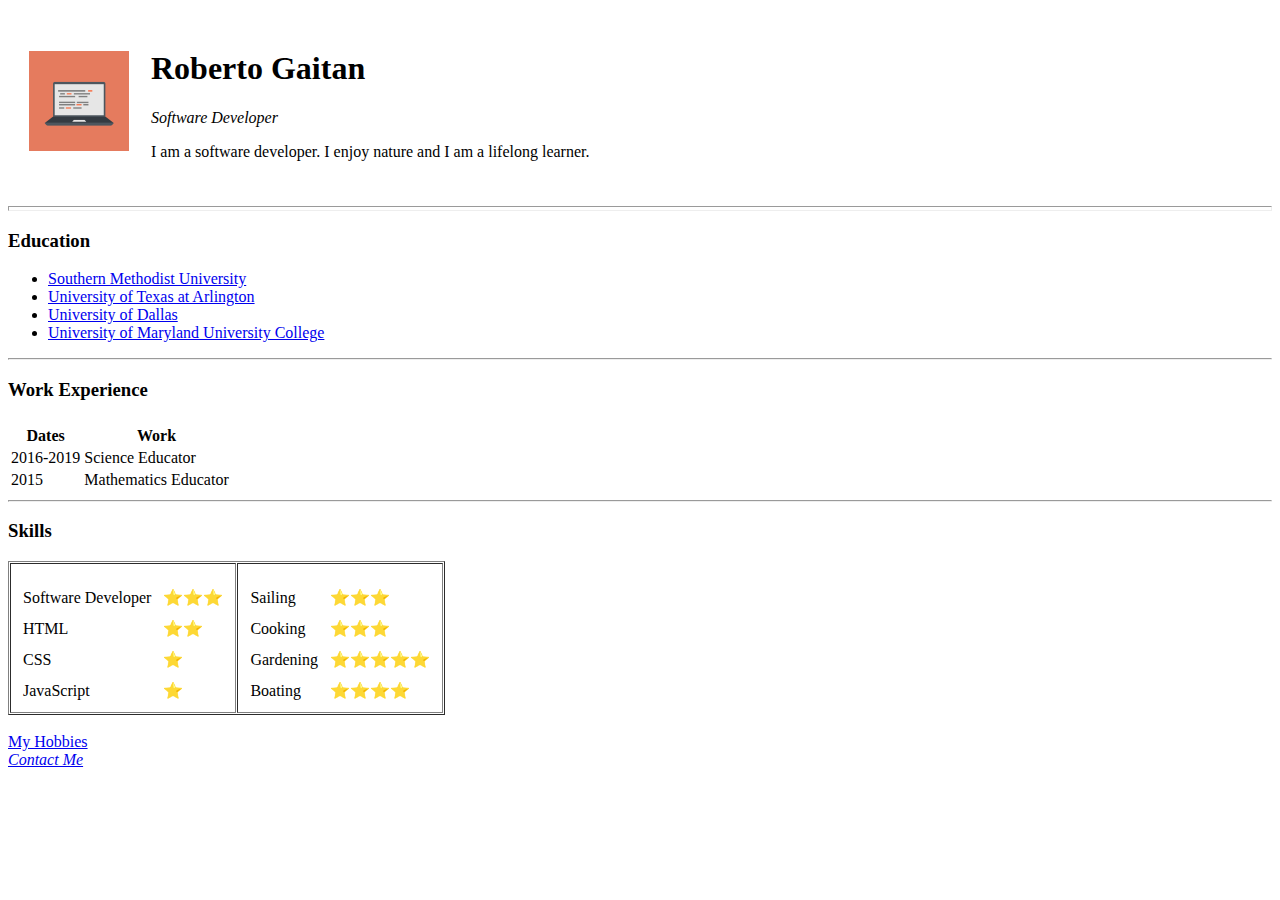
==== index.html @ e712afe8 "Add initial cv website files" ====
<!DOCTYPE html>
<html>

<head>
	<meta charset="utf-8">
	<title>Roberto's Personal Site</title>
</head>

<body>
	<table cellspacing="20">
		<tr>
			<td><img src="images/computer.png" width=100px alt="computer image"></td>
			<td>
				<h1>Roberto Gaitan</h1>
				<p><em>Software Developer</em></p>
				<p>I am a software developer. I enjoy nature and I am a lifelong learner.</p>
			</td>
		</tr>
	</table>


	<hr size="5">
	<h3>Education</h3>
	<ul>
		<li><a href="https://smu.edu" target="_blank">Southern Methodist University</a></li>
		<li><a href="https://uta.edu" target="_blank">University of Texas at Arlington</a></li>
		<li><a href="https://uddallas.edu" target="_blank">University of Dallas</a></li>
		<li><a href="https://umuc.edu" target="_blank">University of Maryland University College</a></li>
	</ul>
	<hr>
	<h3>Work Experience</h3>
	<table>
		<th>
			<tr>
				<th>Dates</th>
				<th>Work</th>
			</tr>
		</th>
		<tb>
			<tr>
				<td>2016-2019</td>
				<td>Science Educator</td>
			</tr>
			<tr>
				<td>2015</td>
				<td>Mathematics Educator</td>
			</tr>
		</tb>
		<tf>

		</tf>
	</table>
	<hr>

	<h3>Skills</h3>
	<table cellspacing="1" border>
		<!-- outter table -->
		<tr>
			<td>
				<table cellspacing="10">
					<!-- inner table -->
					<tr>
						<td>
							<tr>
								<td>Software Developer</td>
								<td>⭐️⭐️⭐️</td>
							</tr>
							<tr>
								<td>HTML</td>
								<td>⭐️⭐️</td>
							</tr>
							<tr>
								<td>CSS</td>
								<td>⭐️</td>
							</tr>
							<tr>
								<td>JavaScript</td>
								<td>⭐️</td>
							</tr>
						</td>
					</tr>
				</table>
			</td>

			<td>
				<table cellspacing="10">
				<!-- inner table -->
					<tr>
						<td>
							<tr>
								<td>Sailing</td>
								<td>⭐️⭐️⭐️</td>
							</tr>
							<tr>
								<td>Cooking</td>
								<td>⭐️⭐️⭐️</td>
							</tr>
							<tr>
								<td>Gardening</td>
								<td>⭐️⭐️⭐️⭐️⭐️</td>
							</tr>
							<tr>
								<td>Boating</td>
								<td>⭐️⭐️⭐️⭐️</td>
							</tr>
						</td>
					</tr>
				</table>
			</td>
		</tr>
	</table>



	<br>
	<a href="hobbies.html">My Hobbies</a>
	<br>
	<em><a href="contact.html">Contact Me</a></em>
</body>

</html>
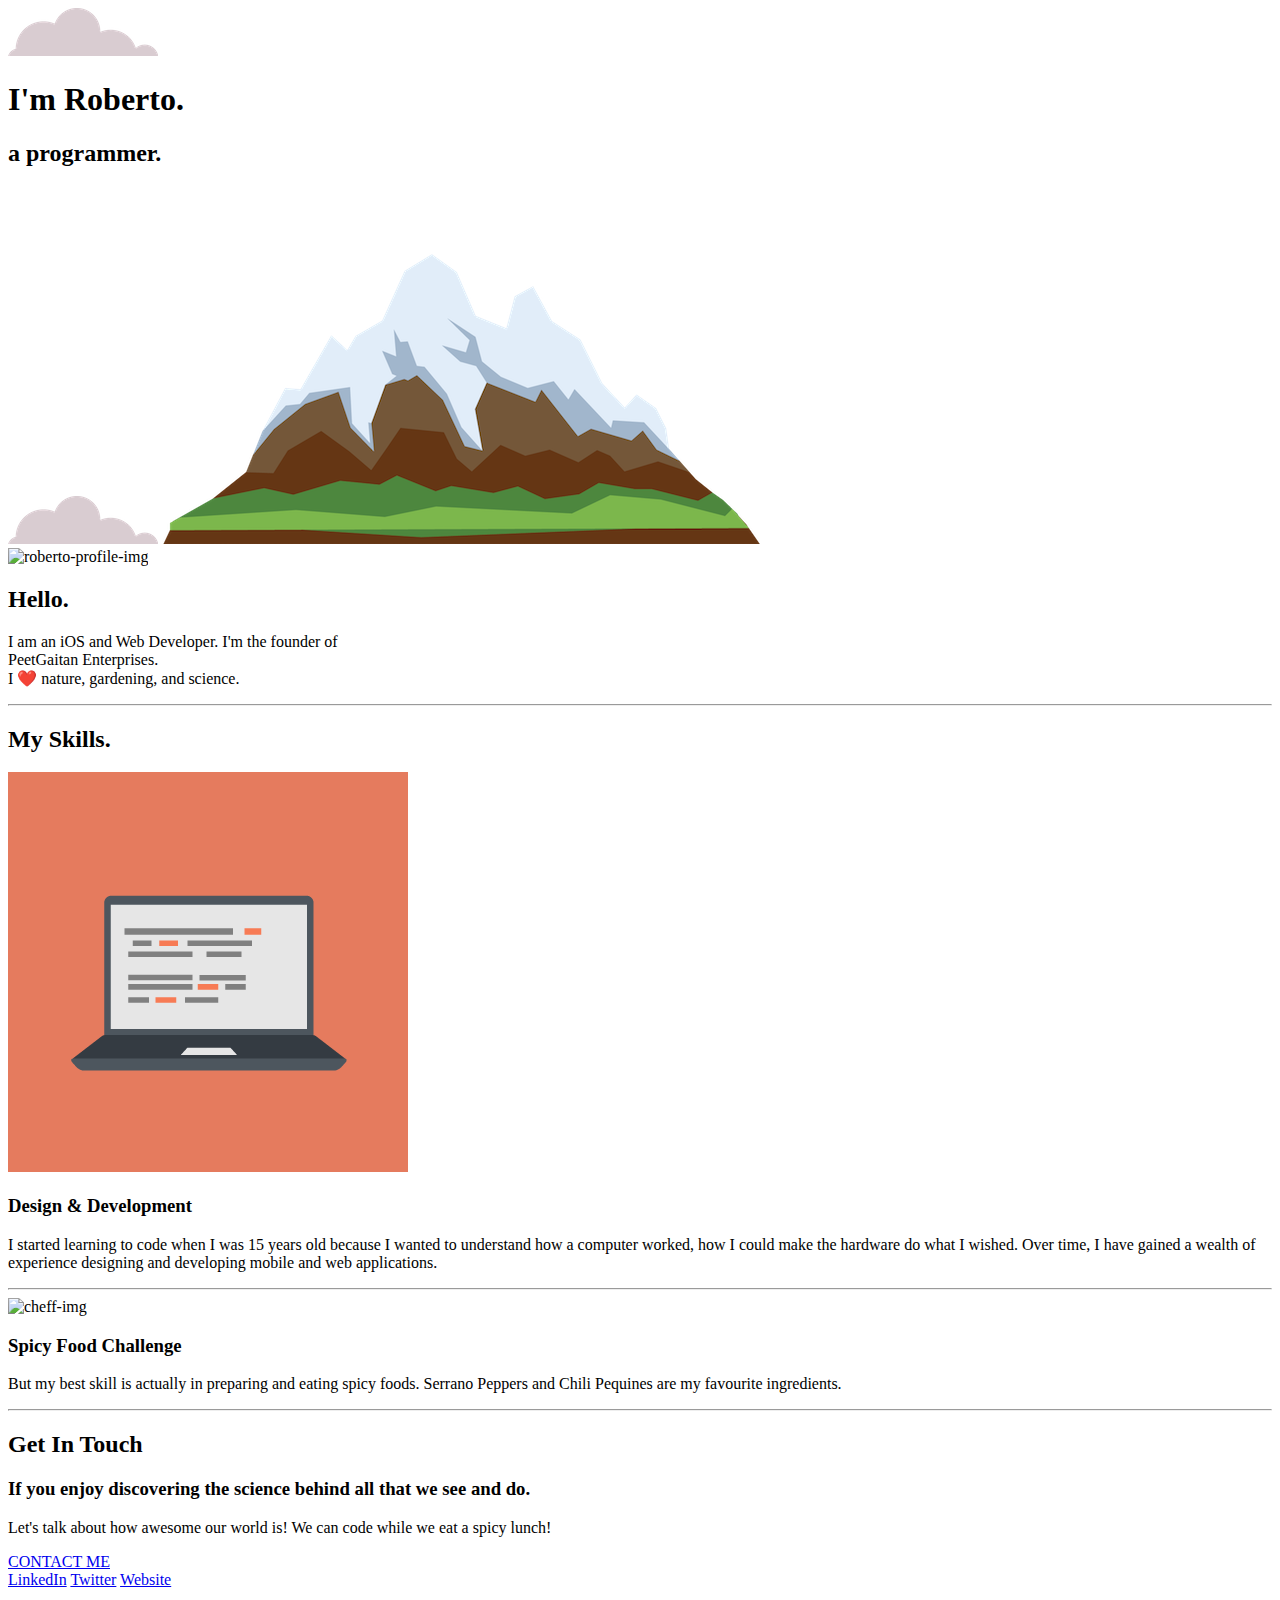
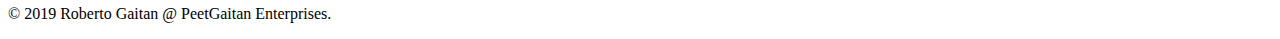
==== commit 3c79d56b: "Update index.html" ====
--- a/index.html
+++ b/index.html
@@ -1,121 +1,65 @@
 <!DOCTYPE html>
-<html>
+<html lang="en" dir="ltr">
 
 <head>
-	<meta charset="utf-8">
-	<title>Roberto's Personal Site</title>
+  <meta charset="utf-8">
+  <title>Roberto Gaitan</title>
+  <link rel="stylesheet" href="/css/styles.css">
+  <link rel="icon" href="/images/favicon.ico">
+  <link href="https://fonts.googleapis.com/css?family=Merriweather|Montserrat|Sacramento&display=swap" rel="stylesheet">
 </head>
 
 <body>
-	<table cellspacing="20">
-		<tr>
-			<td><img src="images/computer.png" width=100px alt="computer image"></td>
-			<td>
-				<h1>Roberto Gaitan</h1>
-				<p><em>Software Developer</em></p>
-				<p>I am a software developer. I enjoy nature and I am a lifelong learner.</p>
-			</td>
-		</tr>
-	</table>
 
+  <div class="top-container">
+    <img class="top-cloud" src="images/cloud.png" alt="cloud-img">
+    <h1>I'm Roberto.</h1>
+    <h2>a <span class="pro">pro</span>grammer.</h2>
+    <img class="bottom-cloud" src="images/cloud.png" alt="cloud-img">
+    <img src="images/mountain.png" alt="mountain-img">
+  </div>
 
-	<hr size="5">
-	<h3>Education</h3>
-	<ul>
-		<li><a href="https://smu.edu" target="_blank">Southern Methodist University</a></li>
-		<li><a href="https://uta.edu" target="_blank">University of Texas at Arlington</a></li>
-		<li><a href="https://uddallas.edu" target="_blank">University of Dallas</a></li>
-		<li><a href="https://umuc.edu" target="_blank">University of Maryland University College</a></li>
-	</ul>
-	<hr>
-	<h3>Work Experience</h3>
-	<table>
-		<th>
-			<tr>
-				<th>Dates</th>
-				<th>Work</th>
-			</tr>
-		</th>
-		<tb>
-			<tr>
-				<td>2016-2019</td>
-				<td>Science Educator</td>
-			</tr>
-			<tr>
-				<td>2015</td>
-				<td>Mathematics Educator</td>
-			</tr>
-		</tb>
-		<tf>
+  <div class="mid-container">
+    <div class="profile">
+      <img class="circular" src="images/me.jpg" alt="roberto-profile-img">
+      <h2>Hello.</h2>
+      <p class="intro">I am an iOS and Web Developer. I'm the founder of <br> PeetGaitan Enterprises. <br> I ❤️ nature, gardening, and science.</p>
+    </div>
+    <hr>
+    <div class="skills">
+      <h2>My Skills.</h2>
+      <div class="skill-row">
+        <img class="pc-img circular" src="images/computer.png" alt="code-img">
 
-		</tf>
-	</table>
-	<hr>
+        <h3>Design & Development</h3>
+        <p class="clear_p">I started learning to code when I was 15 years old because I wanted to understand how a computer worked, how I could make the hardware do what I wished. Over time, I have gained a wealth of experience designing and developing mobile and web applications.</p>
 
-	<h3>Skills</h3>
-	<table cellspacing="1" border>
-		<!-- outter table -->
-		<tr>
-			<td>
-				<table cellspacing="10">
-					<!-- inner table -->
-					<tr>
-						<td>
-							<tr>
-								<td>Software Developer</td>
-								<td>⭐️⭐️⭐️</td>
-							</tr>
-							<tr>
-								<td>HTML</td>
-								<td>⭐️⭐️</td>
-							</tr>
-							<tr>
-								<td>CSS</td>
-								<td>⭐️</td>
-							</tr>
-							<tr>
-								<td>JavaScript</td>
-								<td>⭐️</td>
-							</tr>
-						</td>
-					</tr>
-				</table>
-			</td>
+      </div>
+      <hr>
+      <div class="skill-row">
+        <img class="cheff-img circular" src="images/cheff.jpeg" alt="cheff-img">
 
-			<td>
-				<table cellspacing="10">
-				<!-- inner table -->
-					<tr>
-						<td>
-							<tr>
-								<td>Sailing</td>
-								<td>⭐️⭐️⭐️</td>
-							</tr>
-							<tr>
-								<td>Cooking</td>
-								<td>⭐️⭐️⭐️</td>
-							</tr>
-							<tr>
-								<td>Gardening</td>
-								<td>⭐️⭐️⭐️⭐️⭐️</td>
-							</tr>
-							<tr>
-								<td>Boating</td>
-								<td>⭐️⭐️⭐️⭐️</td>
-							</tr>
-						</td>
-					</tr>
-				</table>
-			</td>
-		</tr>
-	</table>
+        <h3>Spicy Food Challenge</h3>
+        <p class="clear_p">But my best skill is actually in preparing and eating spicy foods. Serrano Peppers and Chili Pequines are my favourite ingredients.</p>
 
+      </div>
+    </div>
+    <hr>
+    <div class="contact-me">
+      <h2>Get In Touch</h2>
+      <h3>If you enjoy discovering the science behind all that we see and do.</h3>
+      <p class="contact-message">Let's talk about how awesome our world is! We can code while we eat a spicy lunch!</p>
+      <a class="butn" href="mailto:rgaitan.it@gmail.com">CONTACT ME</a>
+    </div>
+  </div>
 
+  <div class="bot-container">
+    <a class="footer-link" href="https://www.linkedin.com/in/">LinkedIn</a>
+    <a class="footer-link" href="https://twitter.com/">Twitter</a>
+    <a class="footer-link" href="https://www.peetgaitan.org/">Website</a>
+    <p class="copyright">© 2019 Roberto Gaitan @ PeetGaitan Enterprises.</p>
+  </div>
 
-	<br>
-	<a href="hobbies.html">My Hobbies</a>
-	<br>
-	<em><a href="contact.html">Contact Me</a></em>
 </body>
 
 </html>
